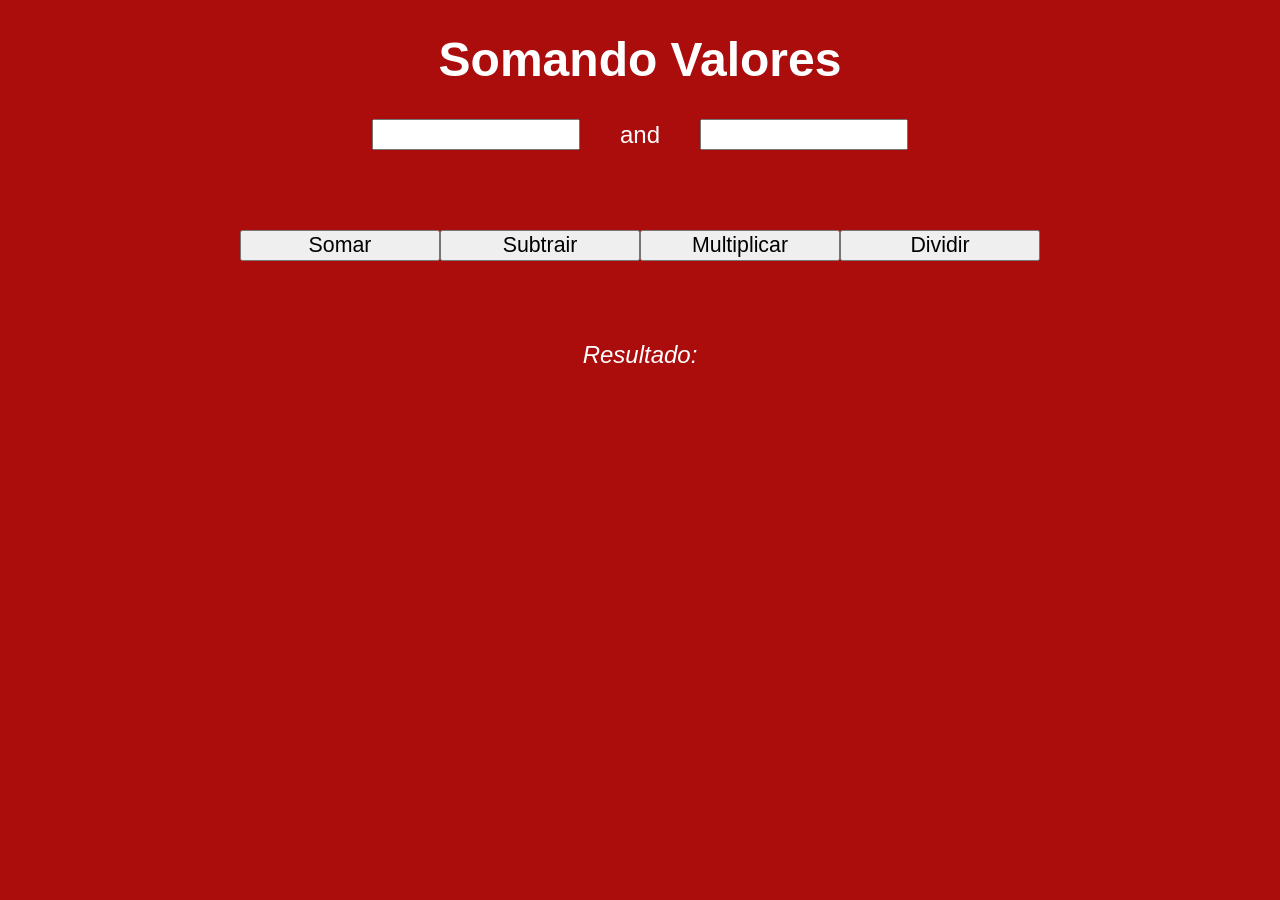
==== DOM/DOM 3/index.html @ f69a0603 "DOM" ====
<!DOCTYPE html>
<html lang="pt-BR">

<head>
    <meta charset="UTF-8">
    <meta name="viewport" content="width=device-width, initial-scale=1.0">
    <title>Somando Numeros</title>
    <style>
        body {
            color: white;
            font: 18pt arial;
            background-color: rgb(171, 12, 12);
        }

        h1 {
            display: flex;
            justify-content: center;
        }

        input {
            font: 16pt arial;
            width: 200px;
        }

        div.numeros {
            display: flex;
            justify-content: space-around;
        }

        div.input-numeros {
            display: flex;
            justify-content: space-between;
            align-items: center;
            gap: 40px;
        }

        div.botao {
            margin-top: 80px;
            display: flex;
            justify-content: center;
        }

        div#res {
            display: flex;
            justify-content: center;
            margin-top: 80px;
            font-style: italic;

        }
    </style>
</head>

<body>
    <h1>Somando Valores</h1>
    <div class="numeros">
        <div class="input-numeros">
            <input type="number" name="txtn1" id="txtn1">
            and
            <input type="number" name="txtn2" id="txtn2">
        </div>
    </div>
    <div class="botao">
        <input type="button" value="Somar" onclick="somar()">
        <input type="button" value="Subtrair" onclick="subtrair()">
        <input type="button" value="Multiplicar" onclick="multiplicacao()">
        <input type="button" value="Dividir" onclick="divisao()">
    </div>
    <div id="res">Resultado:</div>

    <script>
        var tn1 = document.querySelector('input#txtn1');
        var tn2 = document.querySelector('input#txtn2');
        var res = document.querySelector('div#res');
        var n1 = Number(tn1.value);
        var n2 = Number(tn2.value);

        function getValores() {
            return [(Number(tn1.value)), (Number(tn2.value))];
        }

        function somar() {
            const [n1, n2] = getValores();
            var soma = n1 + n2;
            res.innerHTML = `A soma entre ${n1} e ${n2} resulta em: <strong>${soma}<strong/>`;
        }

        function subtrair() {
            const [n1, n2] = getValores();
            var subtracao = n1 - n2;
            res.innerHTML = `A subtração entre ${n1} e ${n2} resulta em: <strong>${subtracao}</strong>`;
        }

        function multiplicacao() {
            const [n1, n2] = getValores();
            var multi = n1 * n2;
            res.innerHTML = `A multiplicação entre ${n1} e ${n2} resulta em: <strong>${multi}</strong>`;
        }

        function divisao() {
            const [n1, n2] = getValores();
            var div = n1 / n2;
            res.innerHTML = `A divisão entre ${n1} e ${n2} resulta em: <strong>${div}</strong>`;
        }

        window.alert('DOM funçōes')
    </script>
</body>

</html>
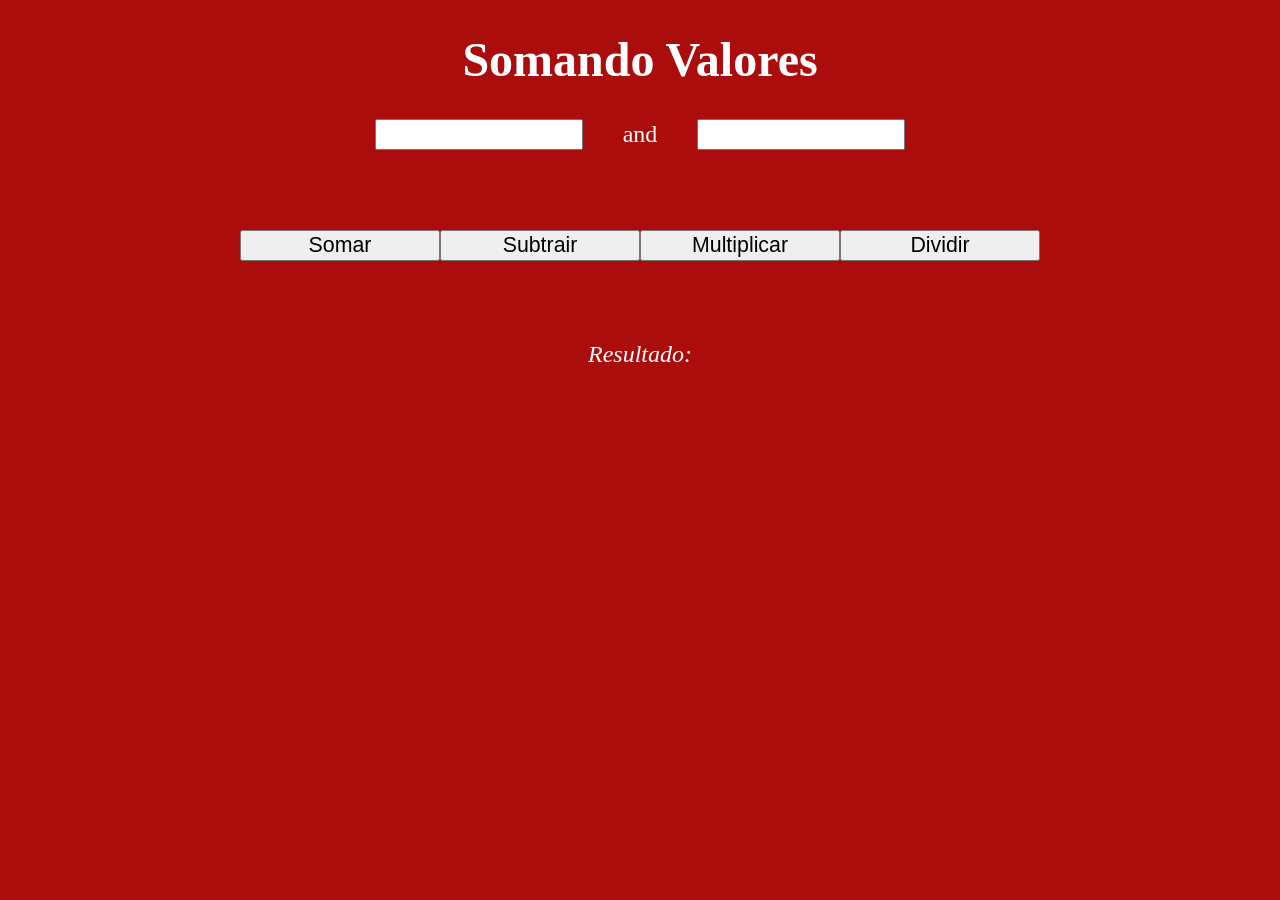
==== commit d4d75172: "coisa nova" ====
--- a/DOM/DOM 3/index.html
+++ b/DOM/DOM 3/index.html
@@ -8,7 +8,7 @@
     <style>
         body {
             color: white;
-            font: 18pt arial;
+            font: 18pt jetbrains mono;
             background-color: rgb(171, 12, 12);
         }
 
